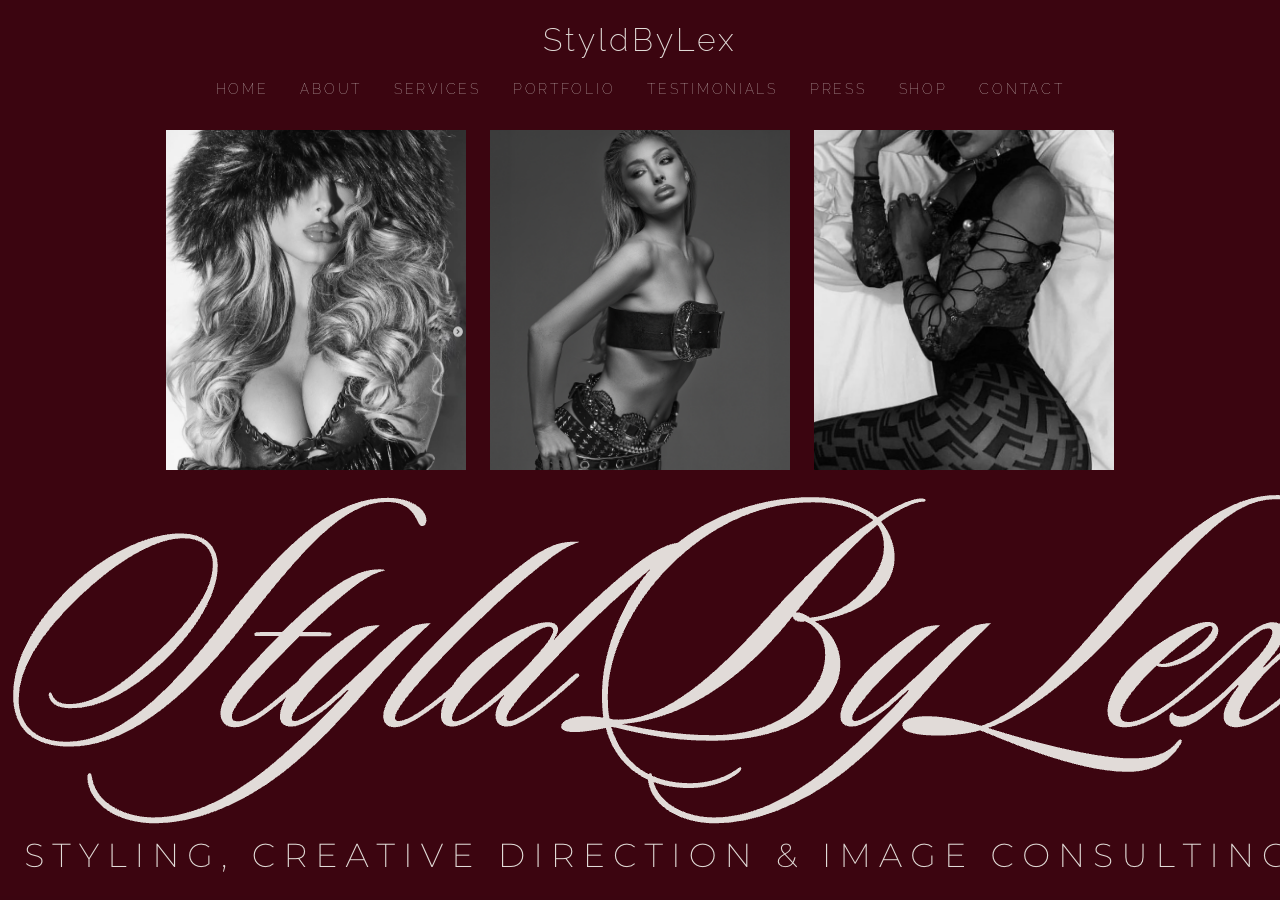
==== index.html @ 6d0f5057 "v1 home page edit" ====
<!DOCTYPE html>
<html lang="en">
<head>
    <meta charset="UTF-8">
    <meta name="viewport" content="width=device-width, initial-scale=1.0">
    <title>StyldByLex</title>
    <link href="https://fonts.googleapis.com/css2?family=Italianno&family=Raleway:wght@100;200&display=swap" rel="stylesheet">
    <link rel="stylesheet" href="index.css">
</head>
<body>
    <h1>StyldByLex</h1>
    <div class="nav-wrapper" id="navWrapper">
    <nav>
      <ul class="nav-menu">
        <li><a href="/">HOME</a></li>
        <li><a href="/about">ABOUT</a></li>
        <li><a href="/services">SERVICES</a></li>
        <li><a href="/portfolio">PORTFOLIO</a></li>
        <li><a href="/testimonials">TESTIMONIALS</a></li>
        <li><a href="/press" class="nav-cta">PRESS</a></li>
        <li><a href="/shop" class="nav-cta">SHOP</a></li>
        <li><a href="/contact" class="nav-cta">CONTACT</a></li>
      </ul>
    </nav>
  </div>
    <div class="image-row">
        <img src="images/image1.png" alt="Image 1">
        <img src="images/image2.png" alt="Image 2">
        <img src="images/image3.png" alt="Image 3">
    </div>
    <div class="bottom-brand">
        <img src="images/styldbylexlogo.png" alt="StyldByLex">
    </div>
</body>
</html>
---- index.css ----
body {
    background-color: #3b0510;
    margin: 0;
    display: flex;
    flex-direction: column;
    min-height: 100vh;
}

h1 {
    color: #e1dbd7;
    font-family: 'Raleway', sans-serif;
    font-weight: 200;
    letter-spacing: 0.1em;
    text-align: center;
}

@keyframes slideFromLeft {
    from { transform: translateX(-105vw); opacity: 0; }
    to { transform: translateX(0); opacity: 1; }
}

@keyframes slideFromBottom {
    from { transform: translateY(105vh); opacity: 0; }
    to { transform: translateY(0); opacity: 1; }
}

@keyframes slideFromRight {
    from { transform: translateX(105vw); opacity: 0; }
    to { transform: translateX(0); opacity: 1; }
}

.image-row {
    display: flex;
    justify-content: center;
    gap: 1.5rem;
    margin-top: 2rem;
}

.image-row img {
    width: 300px;
    height: auto;
    animation-duration: 3s;
    animation-timing-function: cubic-bezier(0.15, 0.85, 0.45, 1);
    animation-fill-mode: both;
}

.image-row img:nth-child(1) { animation-name: slideFromLeft; }
.image-row img:nth-child(2) { animation-name: slideFromBottom; }
.image-row img:nth-child(3) { animation-name: slideFromRight; }

.bottom-brand {
    position: fixed;
    bottom: 0;
    left: 0;
    right: 0;
    text-align: center;
}

h2 {
    text-align: center;
}

.nav-menu {
    list-style: none;
    display: flex;
    justify-content: center;
    gap: 2rem;
    padding: 0;
    margin: 0;
}

.nav-menu a {
    color: #e1dbd7;
    text-decoration: none;
    font-family: 'Raleway', sans-serif;
    font-weight: 100;
    letter-spacing: 0.2em;
    font-size: 0.85rem;
    transition: font-weight 0.3s ease, text-shadow 0.3s ease;
}

.nav-menu a:hover {
    font-weight: 500;
    text-shadow: 0 0 8px rgba(255, 255, 255, 0.8);
}
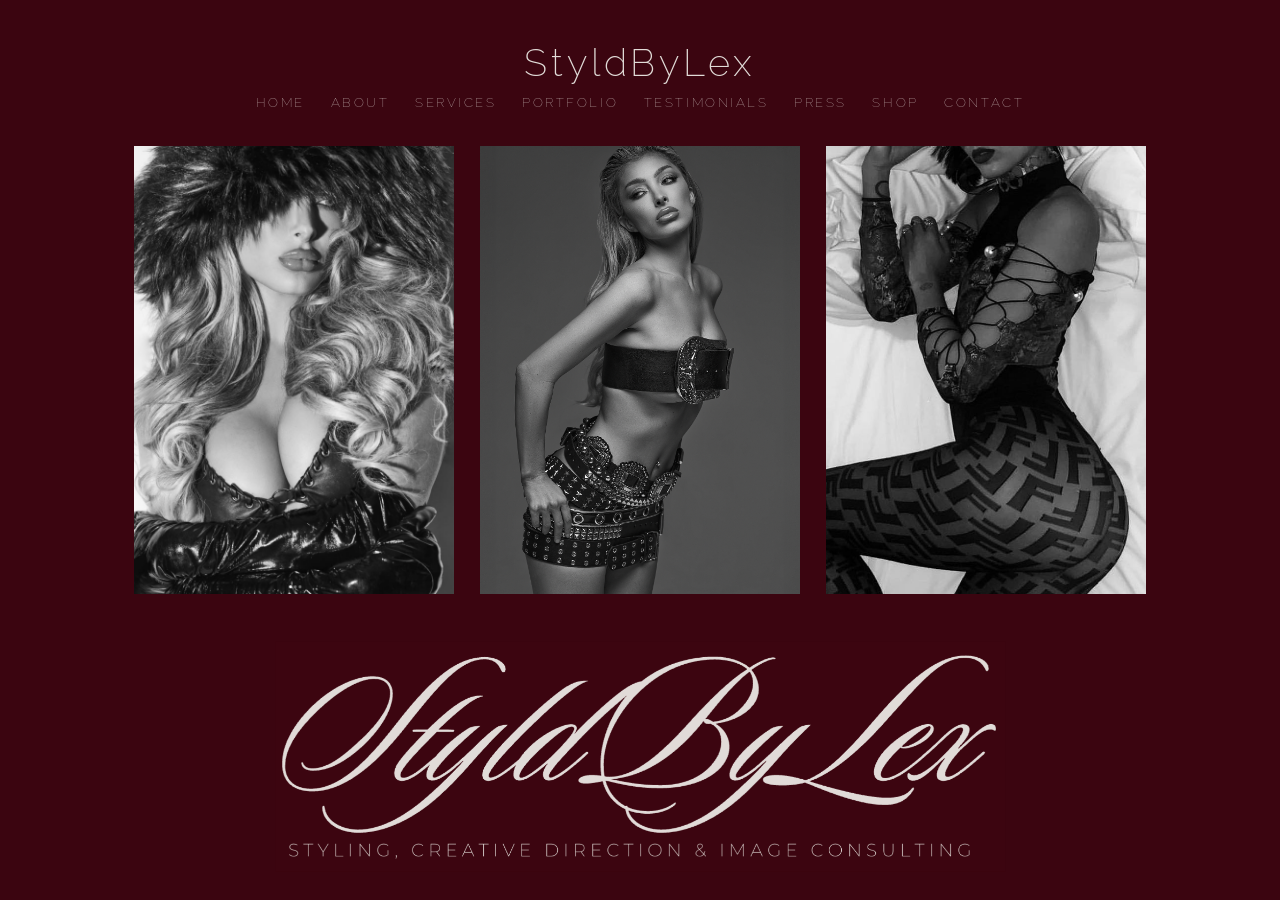
==== commit 2124116e: "added title, nav buttons, and color scheme to every page. Made all nav links clickable" ====
--- a/index.html
+++ b/index.html
@@ -5,6 +5,7 @@
     <meta name="viewport" content="width=device-width, initial-scale=1.0">
     <title>StyldByLex</title>
     <link href="https://fonts.googleapis.com/css2?family=Italianno&family=Raleway:wght@100;200&display=swap" rel="stylesheet">
+    <link rel="stylesheet" href="shared.css">
     <link rel="stylesheet" href="index.css">
 </head>
 <body>
@@ -12,14 +13,14 @@
     <div class="nav-wrapper" id="navWrapper">
     <nav>
       <ul class="nav-menu">
-        <li><a href="/">HOME</a></li>
-        <li><a href="/about">ABOUT</a></li>
-        <li><a href="/services">SERVICES</a></li>
-        <li><a href="/portfolio">PORTFOLIO</a></li>
-        <li><a href="/testimonials">TESTIMONIALS</a></li>
-        <li><a href="/press" class="nav-cta">PRESS</a></li>
-        <li><a href="/shop" class="nav-cta">SHOP</a></li>
-        <li><a href="/contact" class="nav-cta">CONTACT</a></li>
+        <li><a href="index.html">HOME</a></li>
+        <li><a href="about/about.html">ABOUT</a></li>
+        <li><a href="services/services.html">SERVICES</a></li>
+        <li><a href="portfolio/portfolio.html">PORTFOLIO</a></li>
+        <li><a href="testimonials/testimonials.html">TESTIMONIALS</a></li>
+        <li><a href="press/press.html">PRESS</a></li>
+        <li><a href="shop/shop.html">SHOP</a></li>
+        <li><a href="contact/contact.html">CONTACT</a></li>
       </ul>
     </nav>
   </div>
--- a/shared.css
+++ b/shared.css
@@ -0,0 +1,50 @@
+body {
+    background-color: #3b0510;
+    margin: 0;
+    display: flex;
+    flex-direction: column;
+    min-height: 100vh;
+    overflow-x: hidden;
+    box-sizing: border-box;
+}
+
+h1 {
+    color: #e1dbd7;
+    font-family: 'Raleway', sans-serif;
+    font-weight: 200;
+    font-size: clamp(1.5rem, 3vw, 3rem);
+    letter-spacing: 0.1em;
+    text-align: center;
+    margin: 0;
+    padding: 2.5rem 0 0.5rem;
+}
+
+h2 {
+    color: #e1dbd7;
+    text-align: center;
+}
+
+.nav-menu {
+    list-style: none;
+    display: flex;
+    justify-content: center;
+    flex-wrap: wrap;
+    gap: clamp(0.8rem, 2vw, 2rem);
+    padding: 0;
+    margin: 0 0 0.5rem;
+}
+
+.nav-menu a {
+    color: #e1dbd7;
+    text-decoration: none;
+    font-family: 'Raleway', sans-serif;
+    font-weight: 100;
+    letter-spacing: 0.2em;
+    font-size: clamp(0.65rem, 1vw, 0.85rem);
+    transition: font-weight 0.3s ease, text-shadow 0.3s ease;
+}
+
+.nav-menu a:hover {
+    font-weight: 500;
+    text-shadow: 0 0 8px rgba(255, 255, 255, 0.8);
+}
--- a/index.css
+++ b/index.css
@@ -1,17 +1,9 @@
-body {
-    background-color: #3b0510;
-    margin: 0;
-    display: flex;
-    flex-direction: column;
-    min-height: 100vh;
+:root {
+    --logo-h: clamp(140px, 18vw, 260px);
 }
 
-h1 {
-    color: #e1dbd7;
-    font-family: 'Raleway', sans-serif;
-    font-weight: 200;
-    letter-spacing: 0.1em;
-    text-align: center;
+body {
+    padding-bottom: calc(var(--logo-h) + 3rem);
 }
 
 @keyframes slideFromLeft {
@@ -30,15 +22,19 @@
 }
 
 .image-row {
+    flex: 1;
     display: flex;
     justify-content: center;
-    gap: 1.5rem;
-    margin-top: 2rem;
+    align-items: center;
+    gap: clamp(0.75rem, 2vw, 2rem);
+    padding: 0 2rem;
+    box-sizing: border-box;
 }
 
 .image-row img {
-    width: 300px;
-    height: auto;
+    width: clamp(200px, 25vw, 420px);
+    height: clamp(280px, 35vw, 560px);
+    object-fit: cover;
     animation-duration: 3s;
     animation-timing-function: cubic-bezier(0.15, 0.85, 0.45, 1);
     animation-fill-mode: both;
@@ -50,36 +46,13 @@
 
 .bottom-brand {
     position: fixed;
-    bottom: 0;
+    bottom: 1.5rem;
     left: 0;
     right: 0;
     text-align: center;
 }
 
-h2 {
-    text-align: center;
+.bottom-brand img {
+    height: var(--logo-h);
+    width: auto;
 }
-
-.nav-menu {
-    list-style: none;
-    display: flex;
-    justify-content: center;
-    gap: 2rem;
-    padding: 0;
-    margin: 0;
-}
-
-.nav-menu a {
-    color: #e1dbd7;
-    text-decoration: none;
-    font-family: 'Raleway', sans-serif;
-    font-weight: 100;
-    letter-spacing: 0.2em;
-    font-size: 0.85rem;
-    transition: font-weight 0.3s ease, text-shadow 0.3s ease;
-}
-
-.nav-menu a:hover {
-    font-weight: 500;
-    text-shadow: 0 0 8px rgba(255, 255, 255, 0.8);
-}
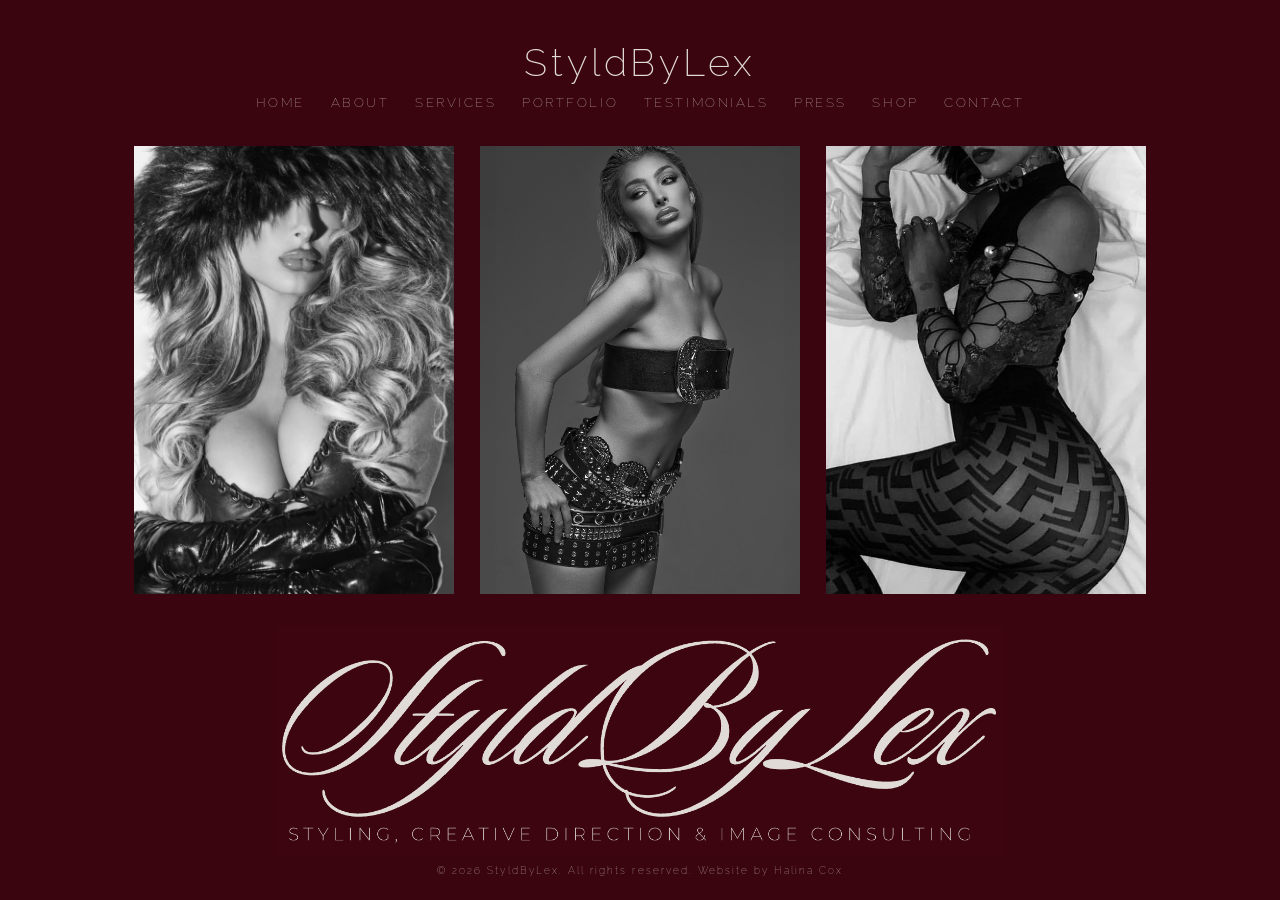
==== commit bac82f2d: "added copyright and link to HC site at bottom of home page" ====
--- a/index.html
+++ b/index.html
@@ -31,6 +31,9 @@
     </div>
     <div class="bottom-brand">
         <img src="images/styldbylexlogo.png" alt="StyldByLex">
+        <footer>
+            <p>© 2026 StyldByLex. All rights reserved. Website by <a href="https://halinacox.com" target="_blank">Halina Cox</a></p>
+        </footer>
     </div>
 </body>
 </html>
--- a/index.css
+++ b/index.css
@@ -56,3 +56,21 @@
     height: var(--logo-h);
     width: auto;
 }
+
+footer p {
+    color: #e1dbd7;
+    font-family: 'Raleway', sans-serif;
+    font-weight: 100;
+    letter-spacing: 0.2em;
+    font-size: clamp(0.55rem, 0.8vw, 0.75rem);
+    margin: 0.25rem 0 0;
+}
+
+footer a {
+    color: #e1dbd7;
+    text-decoration: none;
+}
+
+footer a:hover {
+    text-shadow: 0 0 8px rgba(255, 255, 255, 0.8);
+}
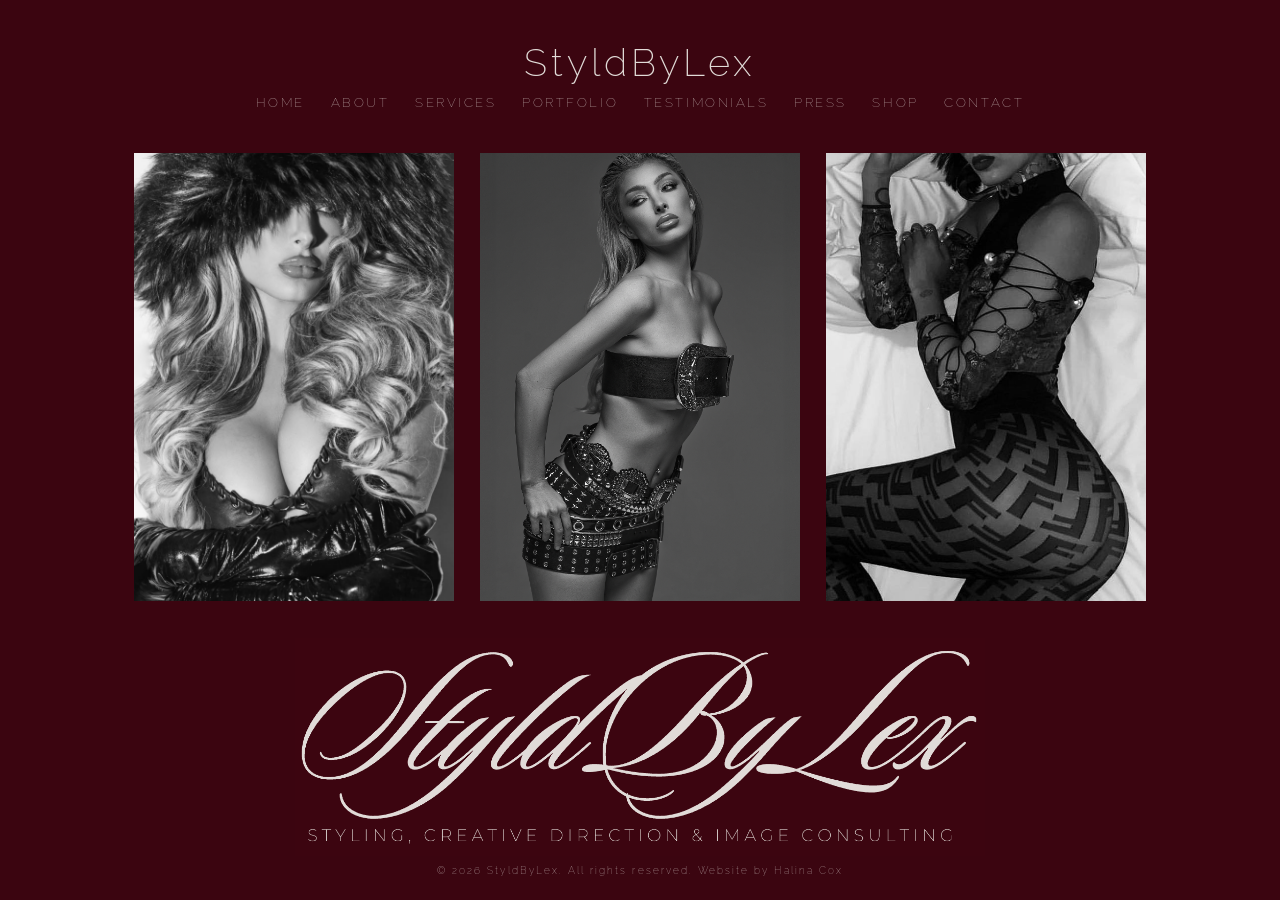
==== commit 31e63f74: "added twinkle to the title on home page" ====
--- a/index.html
+++ b/index.html
@@ -35,5 +35,45 @@
             <p>© 2026 StyldByLex. All rights reserved. Website by <a href="https://halinacox.com" target="_blank">Halina Cox</a></p>
         </footer>
     </div>
+    <script>
+        const h1 = document.querySelector('h1');
+        const text = h1.textContent;
+        h1.textContent = '';
+        text.split('').forEach(char => {
+            const span = document.createElement('span');
+            span.textContent = char;
+            span.classList.add('letter');
+            h1.appendChild(span);
+        });
+
+        setTimeout(() => {
+            const letters = Array.from(document.querySelectorAll('.letter'));
+            const endTime = Date.now() + 5000;
+
+            function triggerTwinkle(letter) {
+                if (letter.classList.contains('twinkle')) return;
+                letter.classList.add('twinkle');
+                letter.addEventListener('animationend', () => {
+                    letter.classList.remove('twinkle');
+                }, { once: true });
+            }
+
+            function randomTwinkleLoop() {
+                if (Date.now() >= endTime) return;
+                const letter = letters[Math.floor(Math.random() * letters.length)];
+                triggerTwinkle(letter);
+                setTimeout(randomTwinkleLoop, Math.random() * 300 + 100);
+            }
+
+            // Initial staggered twinkle across all letters
+            letters.forEach(letter => {
+                const delay = Math.random() * 800;
+                setTimeout(() => triggerTwinkle(letter), delay);
+            });
+
+            // Keep randomly twinkling for 5 seconds
+            randomTwinkleLoop();
+        }, 3200);
+    </script>
 </body>
 </html>
--- a/index.css
+++ b/index.css
@@ -1,5 +1,5 @@
 :root {
-    --logo-h: clamp(140px, 18vw, 260px);
+    --logo-h: clamp(130px, 17vw, 240px);
 }
 
 body {
@@ -34,6 +34,7 @@
 .image-row img {
     width: clamp(200px, 25vw, 420px);
     height: clamp(280px, 35vw, 560px);
+    max-height: calc(100vh - var(--logo-h) - 8rem);
     object-fit: cover;
     animation-duration: 3s;
     animation-timing-function: cubic-bezier(0.15, 0.85, 0.45, 1);
@@ -74,3 +75,15 @@
 footer a:hover {
     text-shadow: 0 0 8px rgba(255, 255, 255, 0.8);
 }
+
+@keyframes twinkle {
+    0%, 100% { color: #e1dbd7; text-shadow: none; }
+    20%  { color: #ffffff; text-shadow: 0 0 10px rgba(255,255,255,0.9), 0 0 25px rgba(255,255,255,0.5); }
+    40%  { color: #e1dbd7; text-shadow: none; }
+    60%  { color: #fff8f0; text-shadow: 0 0 6px rgba(255,255,255,0.6); }
+    80%  { color: #e1dbd7; text-shadow: none; }
+}
+
+.letter.twinkle {
+    animation: twinkle 1.2s ease-in-out forwards;
+}
